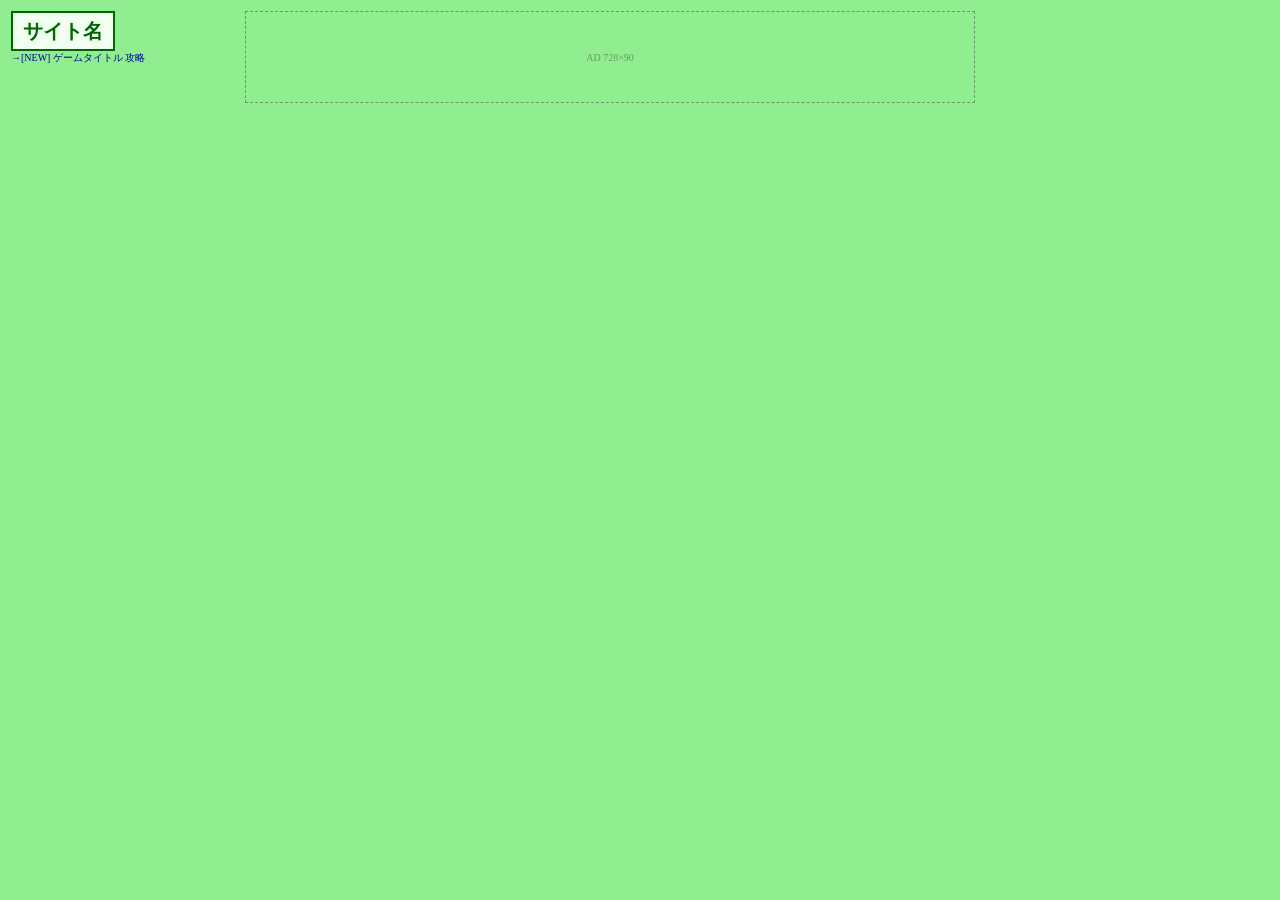
==== topmenu.html @ 2cb863b9 "Add frameset game guide site template Three-frame layout (header 110px, left menu 215px, main conten" ====
<!doctype html>
<html lang="ja">
<head>
<meta charset="UTF-8">
<title>Top Menu</title>
<style>
a:link {color: #3366cc; text-decoration: none;}
a:visited {color: #9999ff; text-decoration: none;}
a:hover {color: #ff0000; text-decoration: underline;}
body {background: lightgreen; margin: 8px;}
td {font-size: x-small; vertical-align: top;}
.logo {display: inline-block; font: bold 20px/1.2 sans-serif; color: #006600;
  padding: 6px 10px; border: 2px solid #006600; background: #f0fff0;}
.new {color: #000099;}
.ad {width: 728px; height: 90px; border: 1px dashed #669966; color: #669966;
  display: flex; align-items: center; justify-content: center;}
</style>
</head>
<body>
<table><tr>
<td width="230">
  <a href="index.html" target="_parent"><span class="logo">サイト名</span></a><br>
  <a href="index.html" target="_parent"><span class="new">→[NEW] ゲームタイトル 攻略</span></a>
</td>
<td>
  <!-- 広告枠 (728x90)。広告コードはここに貼り付け -->
  <div class="ad">AD 728×90</div>
</td>
</tr></table>
</body>
</html>
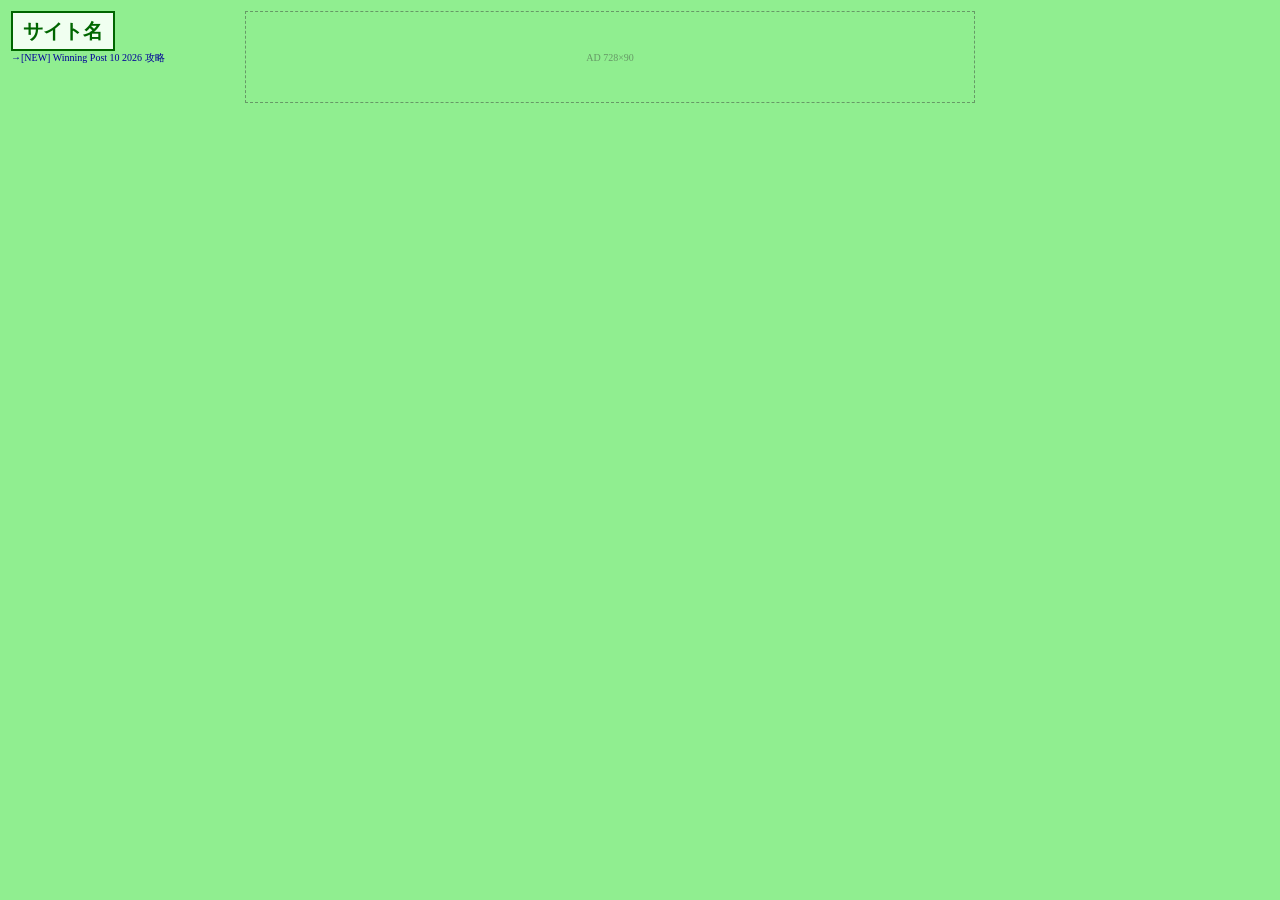
==== commit e83709d9: "Add Winning Post 10 2026 guide articles New features, beginner guide, racing/rotation, breeding theo" ====
--- a/topmenu.html
+++ b/topmenu.html
@@ -20,7 +20,7 @@
 <table><tr>
 <td width="230">
   <a href="index.html" target="_parent"><span class="logo">サイト名</span></a><br>
-  <a href="index.html" target="_parent"><span class="new">→[NEW] ゲームタイトル 攻略</span></a>
+  <a href="index.html" target="_parent"><span class="new">→[NEW] Winning Post 10 2026 攻略</span></a>
 </td>
 <td>
   <!-- 広告枠 (728x90)。広告コードはここに貼り付け -->
